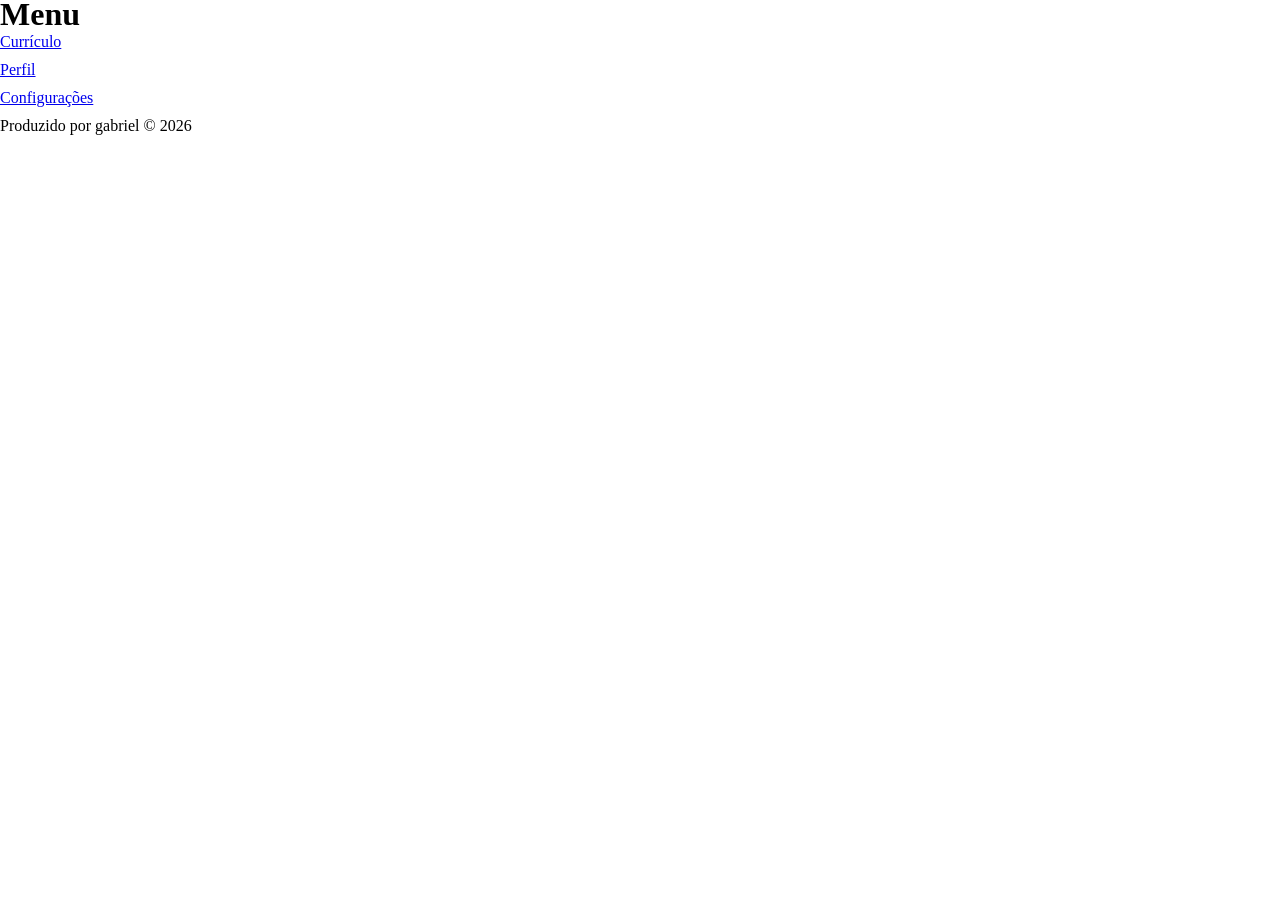
==== PW I/index.html @ a5c667df "Add files via upload" ====
<!DOCTYPE html>
<html lang="pt-br">
<head>
	<meta charset="UTF-8">
	<meta name="viewport" content="width=device-width, initial-scale=1.0">
    <meta name="author" content="gabriel">
    <meta name="description" content="Menu do currículo do gabriel">
    <meta name="keywords" content="currículo, curso ams,HTML 5, CSS 3">
    <link rel="stylesheet" href="CSS/style.css">
	<title>Menu do Currículo</title>
</head>
<body>
	<main>
        <header>
            <h1> Menu </h1>
        </header>
        <section>
            <nav>
                <ul>
                  <li><a href="Pages/curriculo.html">Currículo</a></li>
                  <li><a href="Pages/perfil.html">Perfil</a></li>
                  <li><a href="Pages/config.html">Configurações</a></li>  
                </ul>
            </nav>
        </section>
        <footer>
            <p>Produzido por gabriel &copy; 2026</p>
        </footer>
    </main>
</body>
</html>
---- PW I/CSS/style.css ----
@charset "UTF-8";

:root{
    /* Cores */
    --cor-fundo:#ececec;
    --cor-herader:#004d40;
    --cor-footer:   #009688;
    --cor-texto:   #222;
    --cor-borda:   #cecece;
    --cor-sombra:  #ccc;
    --cor-branca:  #fff;

    /* Fontes */
    --fonte-padrão: Arial, Tahoma, Verdana;

    /* tamanhos */
    --font-base: 18px;
    --line-base: 28px;
    --radius: 5px;

    /* Espaçamento */
    --espaco-padrao: 10px;
}
/* configura global(reset da pagina) */
*{
    margin:  0;
    padding: 0;
    font-family: var(--fonte-padrao);
    font-size: var(font-base);
    line-height: var(--line-base);

}

html, body{
    height: 100%;
    background: var (--cor-fundo);
}
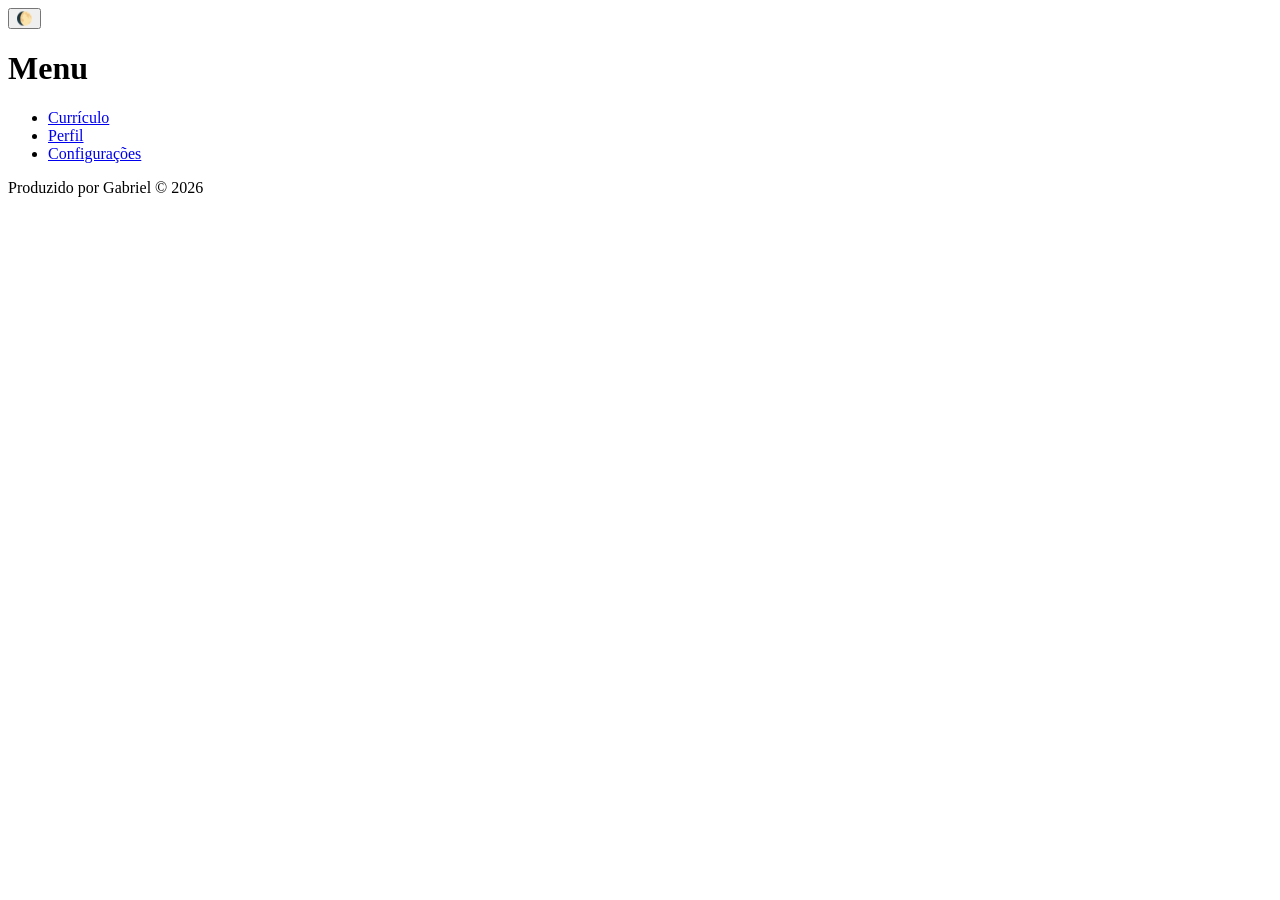
==== commit 0d6b6552: "Add files via upload" ====
--- a/PW I/index.html
+++ b/PW I/index.html
@@ -7,25 +7,29 @@
     <meta name="description" content="Menu do currículo do gabriel">
     <meta name="keywords" content="currículo, curso ams,HTML 5, CSS 3">
     <link rel="stylesheet" href="CSS/style.css">
+    <link rel="stylesheet" href="css/Dark.css">
+    <link rel="stylesheet" icons href="icons/icons8-">
+
 	<title>Menu do Currículo</title>
 </head>
-<body>
 	<main>
         <header>
+        <button id="tema">🌔</button>
             <h1> Menu </h1>
         </header>
         <section>
             <nav>
                 <ul>
-                  <li><a href="Pages/curriculo.html">Currículo</a></li>
-                  <li><a href="Pages/perfil.html">Perfil</a></li>
-                  <li><a href="Pages/config.html">Configurações</a></li>  
+                <li><a href="Pages/curriculo.html">Currículo</a></li>
+                <li><a href="Pages/perfil.html">Perfil</a></li>
+                <li><a href="Pages/config.html">Configurações</a></li>  
                 </ul>
             </nav>
         </section>
         <footer>
-            <p>Produzido por gabriel &copy; 2026</p>
+            <p>Produzido por Gabriel &copy; 2026</p>
         </footer>
     </main>
+    <script scr="JS/script.js"></script>
 </body>
 </html>
